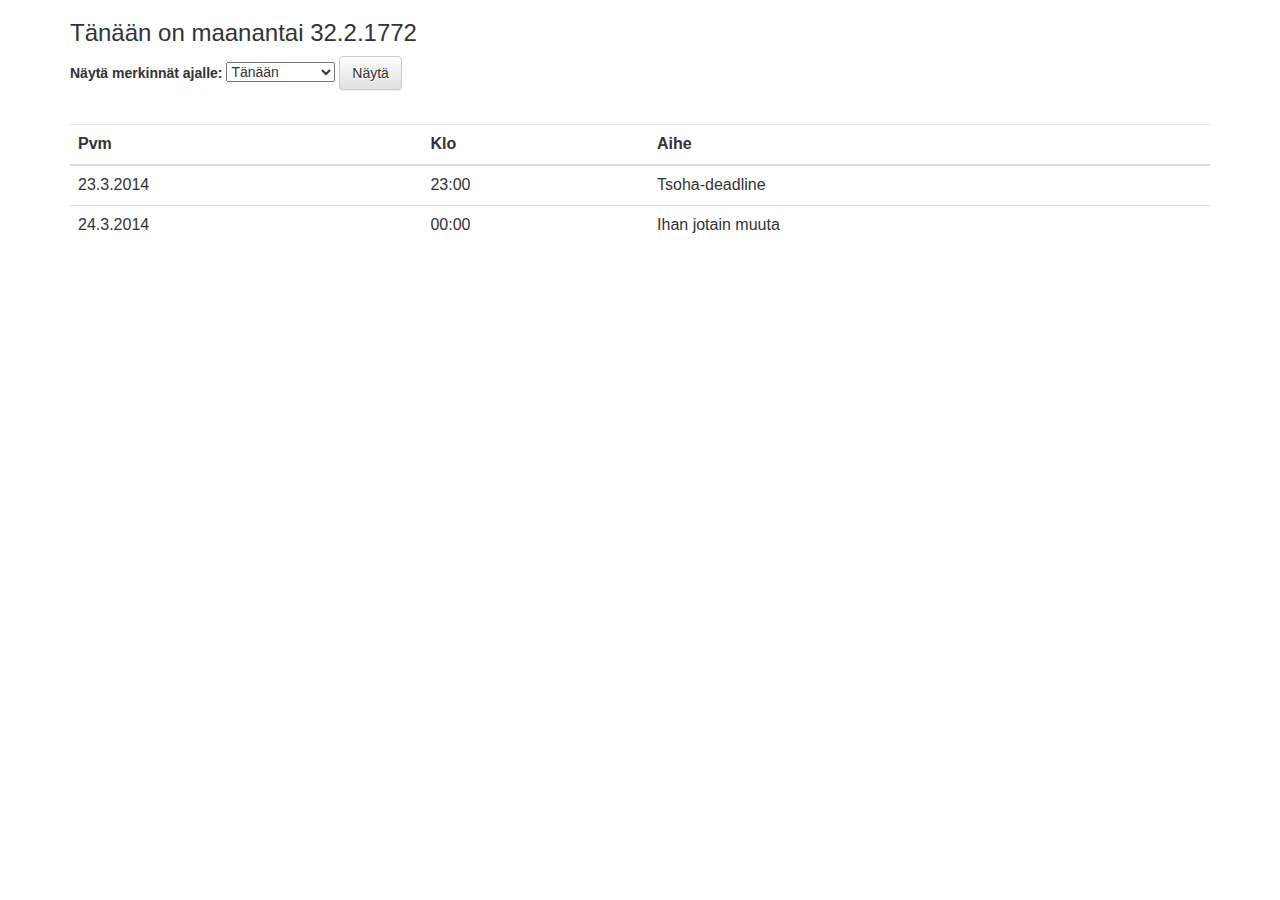
==== html-demo/naytajulkinen.html @ 0e79a239 "SQL & Listaustesti" ====
<html>
    <head>
        <title>Kalenteri</title>
        <meta charset="UTF-8">
        <meta name="viewport" content="width=device-width, initial-scale=1.0">
        <link href="../css/bootstrap.css" rel="stylesheet">
        <link href="../css/bootstrap-theme.css" rel="stylesheet">
        <link href="../css/main.css" rel="stylesheet">
    </head>
    <body>        
        <div class = "container">
            <h3>Tänään on maanantai 32.2.1772</h3>
            <form class="form-inline" role="form" action="naytajulkinen.html" method="POST">
                <label for="selectAikavali" class ="control-label">Näytä merkinnät ajalle: </label>
                <select id="selectAikavali">
                    <option value="1">Tänään</option>
                    <option value="2">Tässä kuussa</option>
                    <option value="3">Kaikki</option>
                </select>
                <button type="submit" class="btn btn-default">Näytä</button>
            </form>
            <br>
            <table class="table table">
                <thread>
                    <tr>
                        <th>Pvm</th>
                        <th>Klo</th>
                        <th>Aihe</th>
                    </tr>
                </thread>
                <tbody>
                    <tr>
                        <td>23.3.2014</td>
                        <td>23:00</td>
                        <td>Tsoha-deadline</td>
                    </tr>
                    <tr>
                        <td>24.3.2014</td>
                        <td>00:00</td>
                        <td>Ihan jotain muuta</td>
                    </tr>
                </tbody>
                
            </table>
        </div>    
        </div>
        </div>
    </body>
</html>
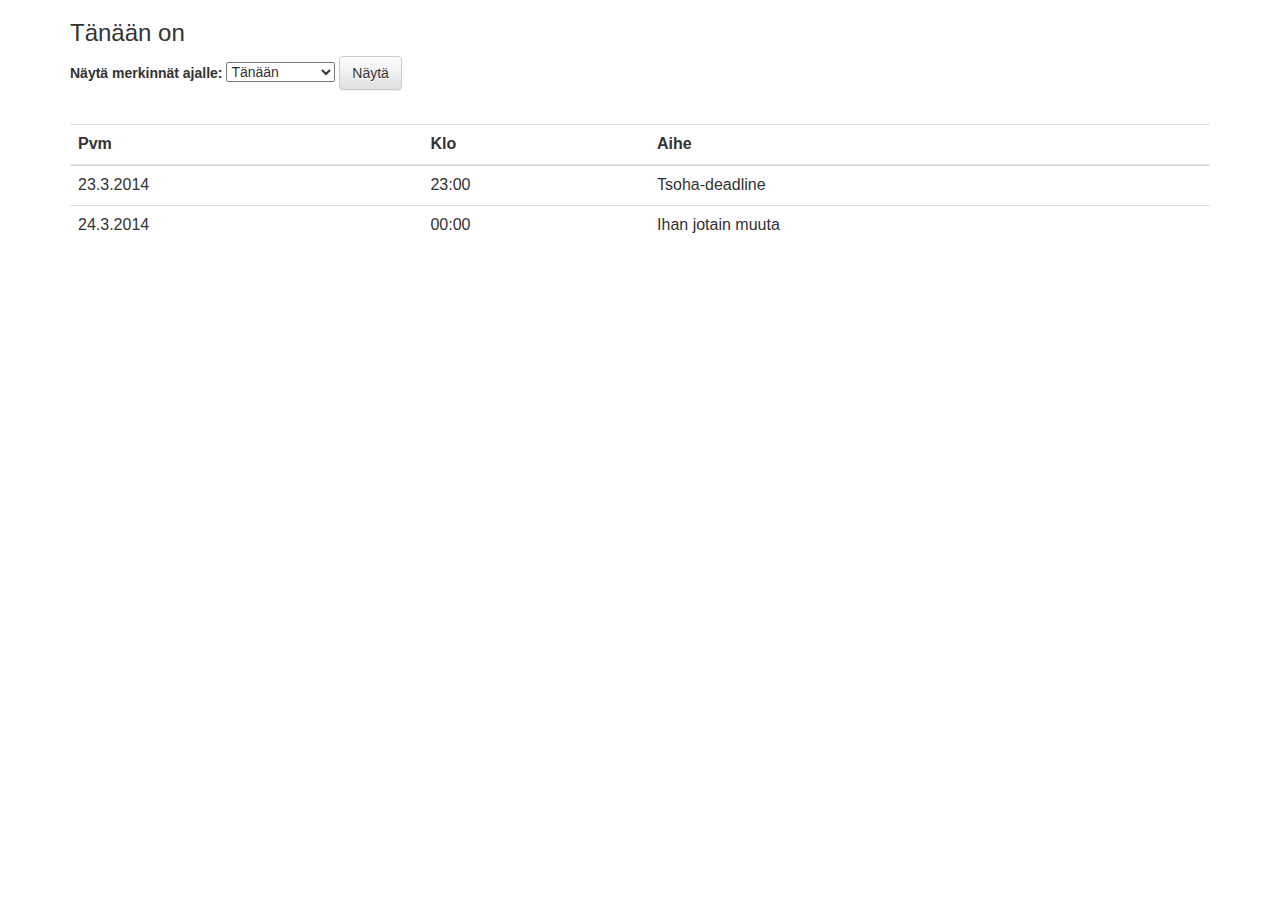
==== commit 69b529a0: "Valmis" ====
--- a/html-demo/naytajulkinen.html
+++ b/html-demo/naytajulkinen.html
@@ -11,7 +11,7 @@
     </head>
     <body>        
         <div class = "container">
-            <h3>Tänään on maanantai 32.2.1772</h3>
+            <h3>Tänään on <?php echo viikonpaiva(), date(' j.n.Y');?></h3>
             <form class="form-inline" role="form" action="naytajulkinen.html" method="POST">
                 <label for="selectAikavali" class ="control-label">Näytä merkinnät ajalle: </label>
                 <select id="selectAikavali">
